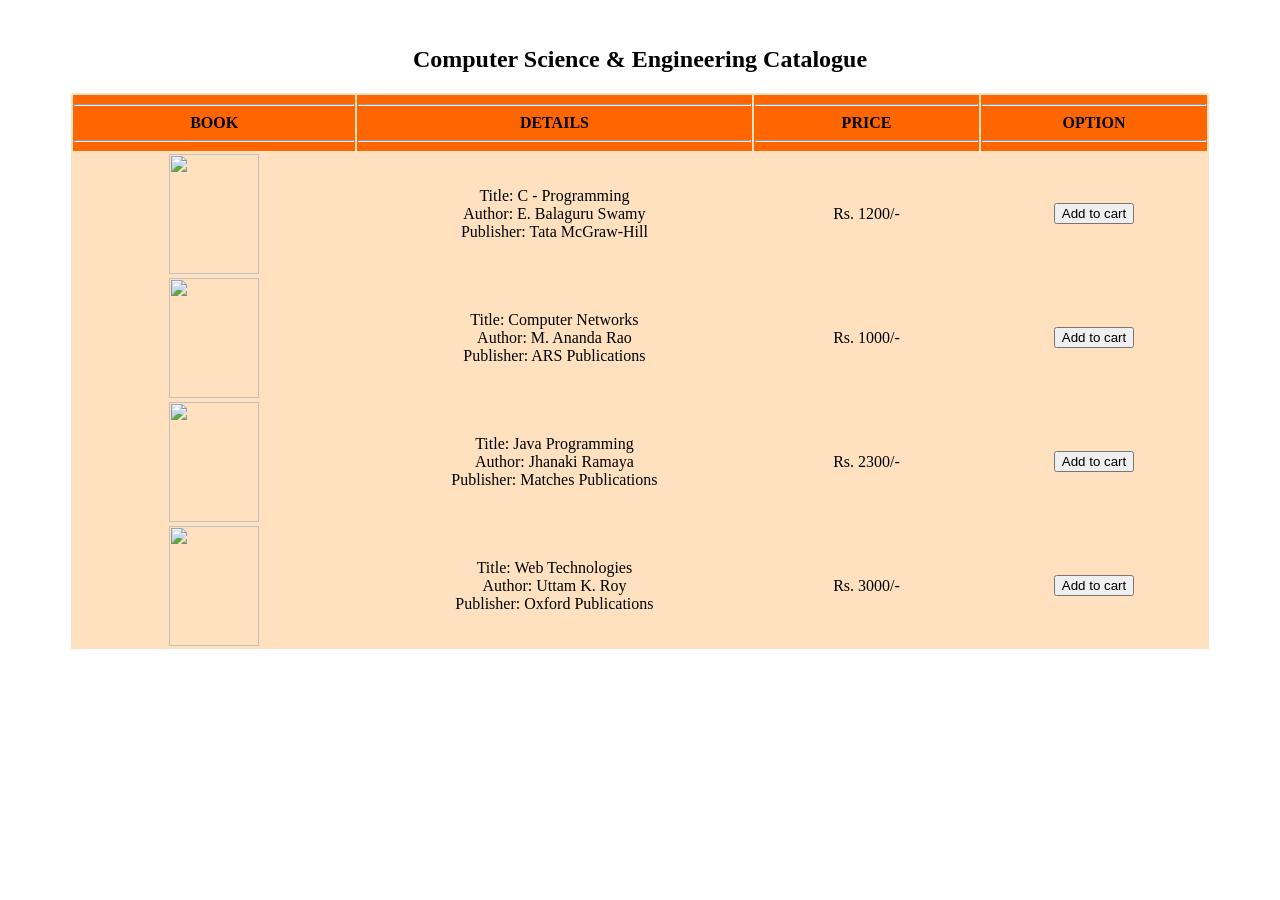
==== cse.html @ f07c89e1 "_" ====
<html>
<head>
<title>Welcome to ACE e-Book's website</title>
</head>
<body>
<center>
<br />
<h2>Computer Science & Engineering Catalogue</h2>
<table width="90%" align="center" bgcolor="#ffe1bf">
<tbody bgcolor="#ff6600">
<th width="25%">
<hr />
BOOK
<hr />
</th>
<th width="35%">
<hr />
DETAILS
<hr />
</th>
<th width="20%">
<hr />
PRICE
<hr />
</th>
<th width="20%">
<hr />
OPTION
<hr />
</th>
</tbody>
<tbody align="center">
<tr>
<td align="center">
<img
src="c programming.jpg"
width="90"
height="120"
/>
</td>
<td align="center">
Title: C - Programming<br />
Author: E. Balaguru Swamy<br />
Publisher: Tata McGraw-Hill
</td>
<td align="center">Rs. 1200/-</td>
<td align="center">
<input type="button" value="Add to cart" />
</td>
</tr>
<tr>
<td align="center">
<img
src="computer networks.jpg"
width="90"
height="120"
/>
</td>
<td align="center">
Title: Computer Networks<br />
Author: M. Ananda Rao<br />
Publisher: ARS Publications
</td>
<td align="center">Rs. 1000/-</td>
<td align="center">
<input type="button" value="Add to cart" />
</td>
</tr>
<tr>
<td align="center">
<img src="java programming.jfif" width="90"
height="120" />
</td>
<td align="center">
Title: Java Programming<br />
Author: Jhanaki Ramaya<br />
Publisher: Matches Publications
</td>
<td align="center">Rs. 2300/-</td>
<td align="center">
<input type="button" value="Add to cart" />
</td>
</tr>
<tr>
<td align="center">
<img src="web technology.jfif" width="90"
height="120" />
</td>
<td align="center">
Title: Web Technologies<br />
Author: Uttam K. Roy<br />
Publisher: Oxford Publications
</td>
<td align="center">Rs. 3000/-</td>
<td align="center">
<input type="button" value="Add to cart" />
</td>
</tr>
</tbody>
</table>
</center>
</body>
</html>
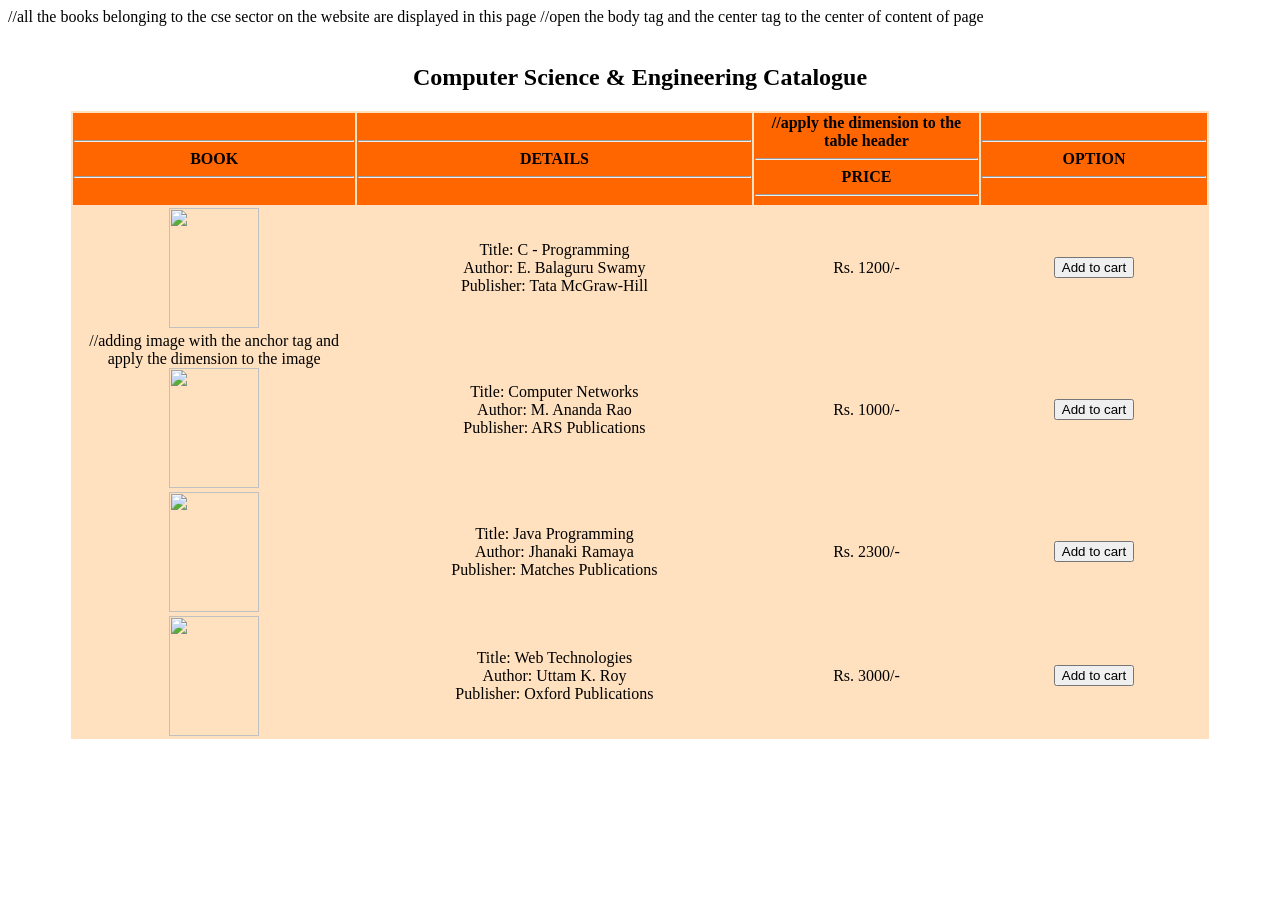
==== commit 7d8a533f: "Initial commit" ====
--- a/cse.html
+++ b/cse.html
@@ -1,7 +1,9 @@
 <html>
+    //all the books belonging to the cse sector on the website are displayed in this page 
 <head>
 <title>Welcome to ACE e-Book's website</title>
 </head>
+//open the body tag and the center tag to the center of content of page 
 <body>
 <center>
 <br />
@@ -19,6 +21,7 @@
 <hr />
 </th>
 <th width="20%">
+    //apply the dimension to the table header 
 <hr />
 PRICE
 <hr />
@@ -50,6 +53,7 @@
 </tr>
 <tr>
 <td align="center">
+    //adding image with the anchor tag and apply the dimension to the image 
 <img
 src="computer networks.jpg"
 width="90"
